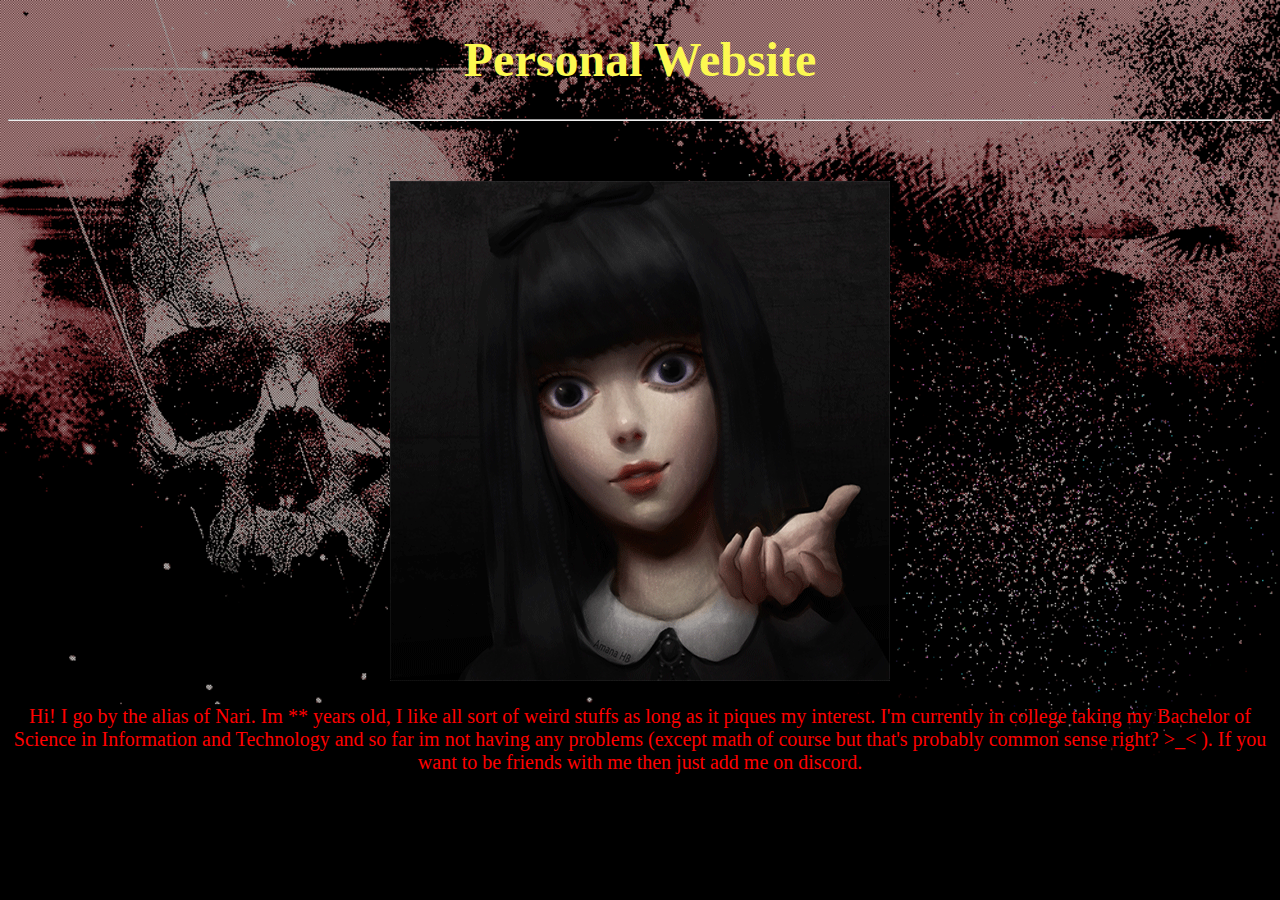
==== index.html @ 2b8f95e5 "Add files via upload" ====
<!DOCTYPE html>
<html lang="en">
  <head>
<title>Hello!</title>
<link rel="stylesheet" href="styles.css">
  </head>
  <body background="Pictures/skullbg.gif">

<h1>Personal Website</h1>
<hr>
<br><br>
<p><img src="Pictures\creepypic.gif" alt="iwannadie"></p>
<p style="font-size:20px;">
Hi! I go by the alias of Nari. Im ** years old, I like all sort of weird stuffs as long as it piques my interest.
I'm currently in college taking my Bachelor of Science in Information and Technology and so far im not having any problems
(except math of course but that's probably common sense right? >_< ). If you want to be friends with me then just add me
on discord.
</p>






  </body>
</html>
---- styles.css ----
h1{
  font-family:Impact;
  font-size: 300%;
  text-align: center;
  color: #FCF951FF;
}
body{
  background-repeat: no-repeat;
  background-size: cover;
}
p{
  color: red;
  text-align: center;
}
a:link{
  color: green;
  background-color: transparent;
  text-decoration: none;
}
a:visited{
  color: red;
  background-color: transparent;
  text-decoration: none;
}
a:active{
  color: yellow;
  background-color: transparent;
  text-decoration: underline;
}
a:hover{
  color: orange;
  background-color: transparent;
  text-decoration: none;
}
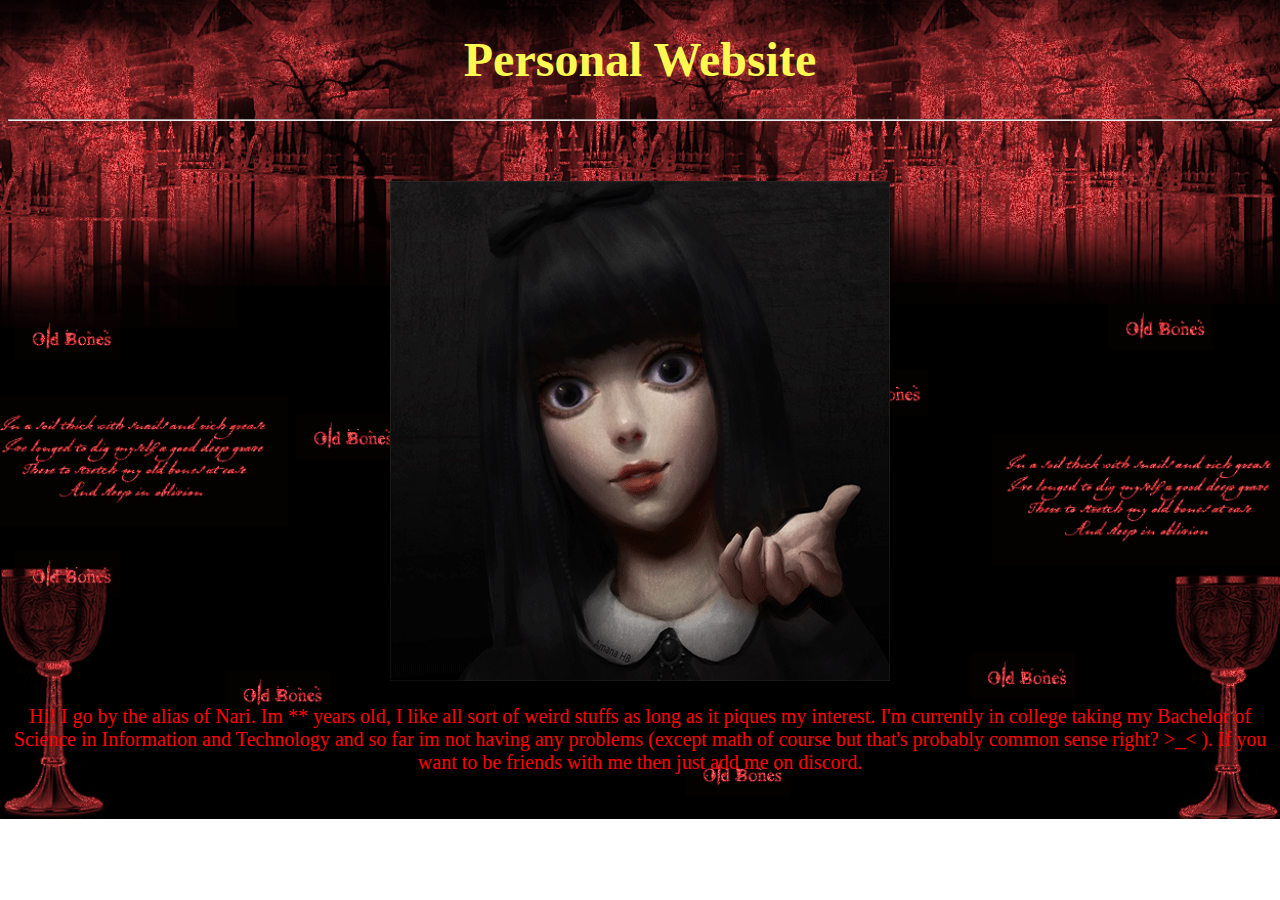
==== commit 4d62fcc8: "Update index.html" ====
--- a/index.html
+++ b/index.html
@@ -4,7 +4,7 @@
 <title>Hello!</title>
 <link rel="stylesheet" href="styles.css">
   </head>
-  <body background="Pictures/skullbg.gif">
+  <body background="Pictures/skullred.gif">
 
 <h1>Personal Website</h1>
 <hr>
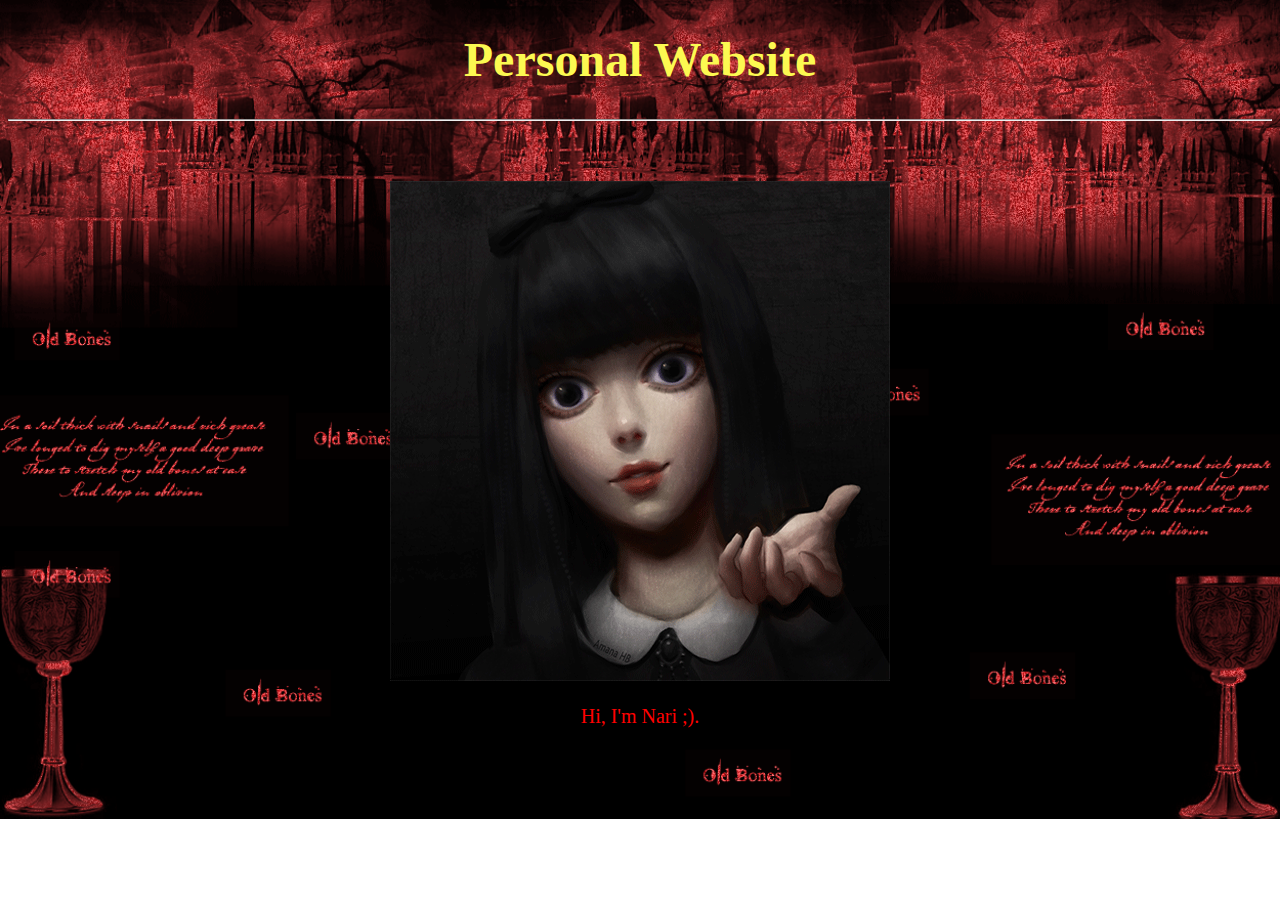
==== commit 12633ef8: "Update index.html" ====
--- a/index.html
+++ b/index.html
@@ -11,10 +11,7 @@
 <br><br>
 <p><img src="Pictures\creepypic.gif" alt="iwannadie"></p>
 <p style="font-size:20px;">
-Hi! I go by the alias of Nari. Im ** years old, I like all sort of weird stuffs as long as it piques my interest.
-I'm currently in college taking my Bachelor of Science in Information and Technology and so far im not having any problems
-(except math of course but that's probably common sense right? >_< ). If you want to be friends with me then just add me
-on discord.
+Hi, I'm Nari ;).
 </p>
 
 
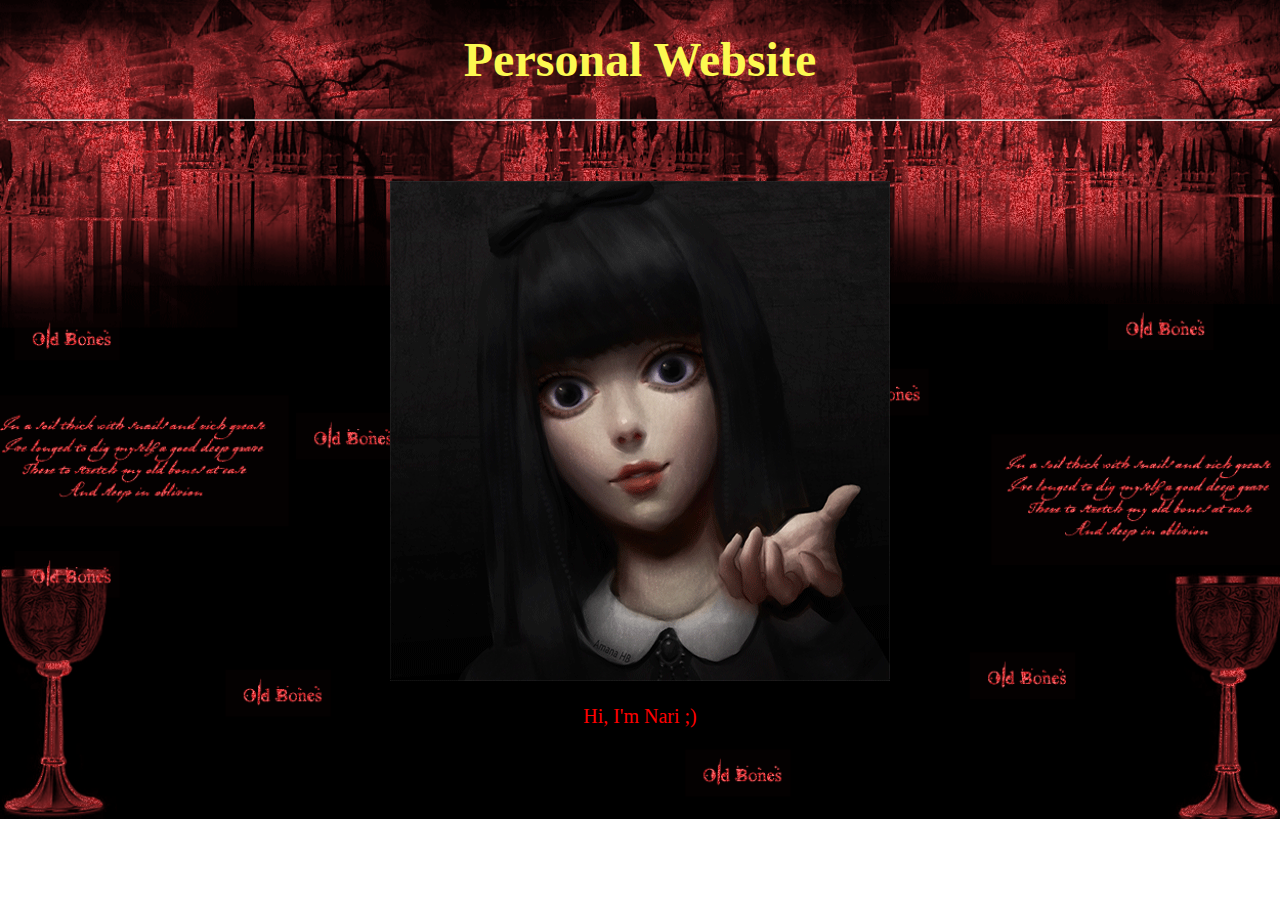
==== commit f7668bdb: "Update index.html" ====
--- a/index.html
+++ b/index.html
@@ -11,7 +11,7 @@
 <br><br>
 <p><img src="Pictures\creepypic.gif" alt="iwannadie"></p>
 <p style="font-size:20px;">
-Hi, I'm Nari ;).
+Hi, I'm Nari ;)
 </p>
 
 
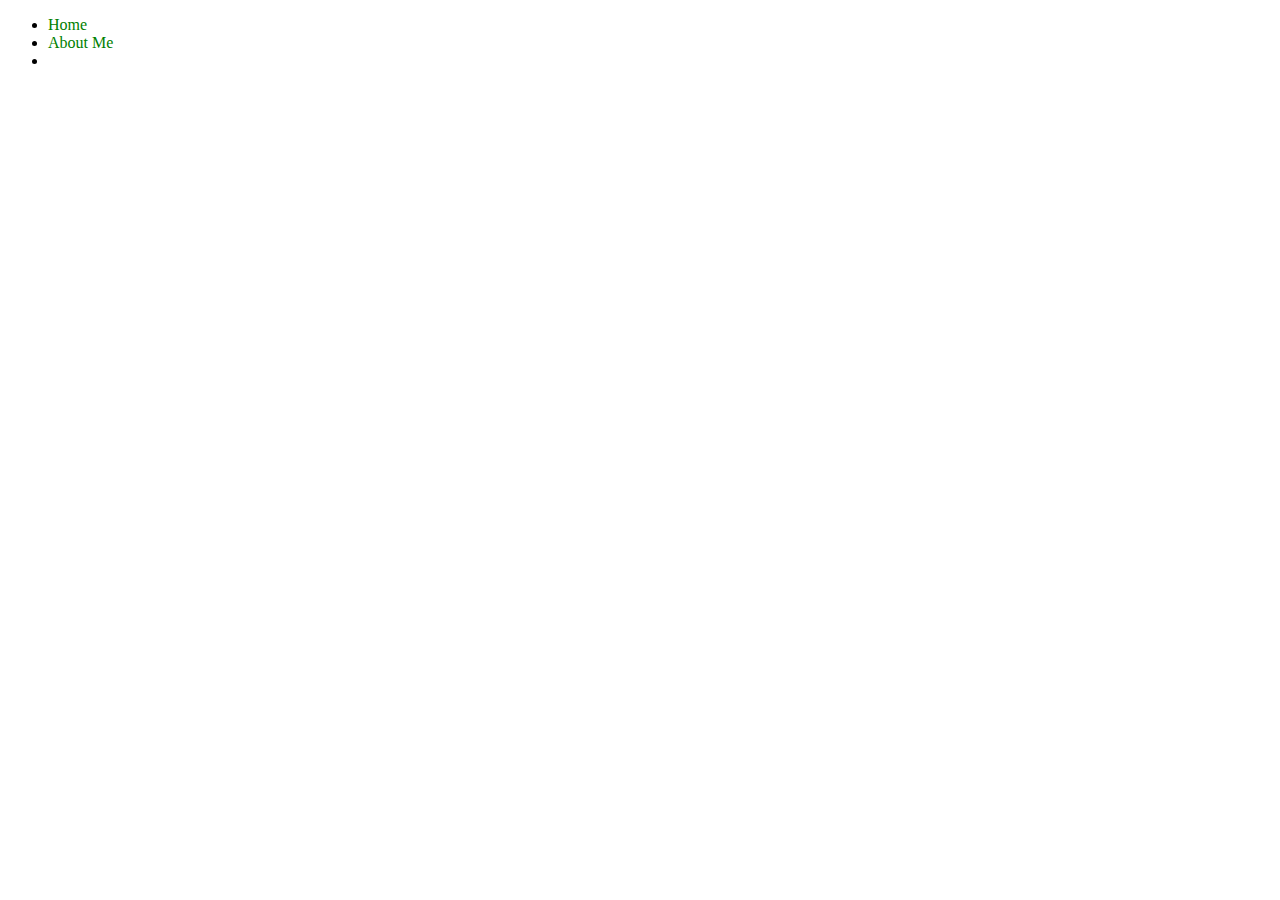
==== commit a6d3e8e2: "Update index.html" ====
--- a/index.html
+++ b/index.html
@@ -1,23 +1,21 @@
 <!DOCTYPE html>
 <html lang="en">
-  <head>
-<title>Hello!</title>
-<link rel="stylesheet" href="styles.css">
-  </head>
-  <body background="Pictures/skullred.gif">
 
-<h1>Personal Website</h1>
-<hr>
-<br><br>
-<p><img src="Pictures\creepypic.gif" alt="iwannadie"></p>
-<p style="font-size:20px;">
-Hi, I'm Nari ;)
-</p>
+<head>
+  <meta name="keywords" content="Nari, Pathetic Worm, Shade">
+  <meta name="viewport" content="width=device-width, initial-scale=1.0">
+  <title>Nari</title>
+  <link rel="stylesheet" href="styles.css">
+</head>
+
+<body background="Pictures/4k-desktop-wallpaper.-1920×1200.jpg">
+<ul>
+  <li><a href="index.html" target="_self">Home</a></li>
+  <li><a href="aboutme.html" target="_self">About Me</a><li>
+</ul>
 
 
 
+</body>
 
-
-
-  </body>
 </html>
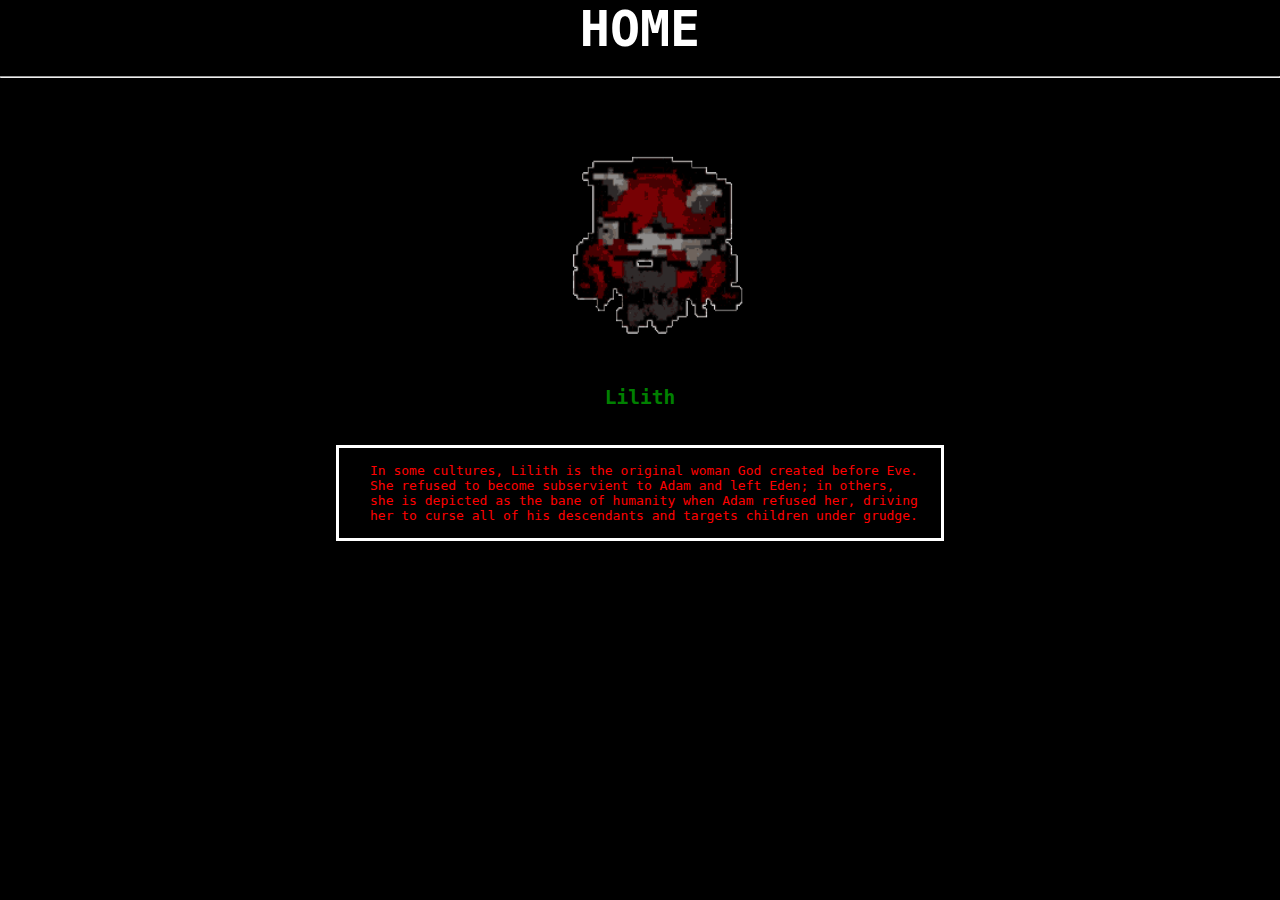
==== commit 7859bc51: "Add files via upload" ====
--- a/index.html
+++ b/index.html
@@ -1,21 +1,33 @@
-<!DOCTYPE html>
-<html lang="en">
-
-<head>
-  <meta name="keywords" content="Nari, Pathetic Worm, Shade">
-  <meta name="viewport" content="width=device-width, initial-scale=1.0">
-  <title>Nari</title>
-  <link rel="stylesheet" href="styles.css">
-</head>
-
-<body background="Pictures/4k-desktop-wallpaper.-1920×1200.jpg">
-<ul>
-  <li><a href="index.html" target="_self">Home</a></li>
-  <li><a href="aboutme.html" target="_self">About Me</a><li>
-</ul>
-
-
-
-</body>
-
-</html>
+<!DOCTYPE html>
+<html lang="en" dir="ltr">
+  <head>
+    <meta charset="utf-8">
+    <meta name="viewport" content="width=device-width, initial-scale=1.0">
+    <link rel="stylesheet" href="styles.css">
+    <title>Welcome</title>
+  </head>
+
+  <body>
+    <h1 class="mainHead center">HOME</h1>
+    <br>
+    <hr>
+    <br><br>
+    <p class="center"><img class="lilith" src="images\lilith.gif" alt="lilith tboi"></p>
+    <br>
+    <h2 id="alias">Lilith</h2>
+    <br><br>
+
+    <div class="center container">
+    <pre class="info">
+
+    In some cultures, Lilith is the original woman God created before Eve.
+    She refused to become subservient to Adam and left Eden; in others,
+    she is depicted as the bane of humanity when Adam refused her, driving
+    her to curse all of his descendants and targets children under grudge.   
+    </pre>
+  </div>
+
+
+
+  </body>
+</html>
--- a/styles.css
+++ b/styles.css
@@ -1,34 +1,37 @@
-h1{
-  font-family:Impact;
-  font-size: 300%;
+* {
+  margin: 0;
+  padding: 0;
+}
+body {
+  background-color: #000000FF;
+}
+#alias {
+  font-family: monospace;
   text-align: center;
-  color: #FCF951FF;
+  color: green;
 }
-body{
-  background-repeat: no-repeat;
-  background-size: cover;
+.mainHead {
+  color: #FFFFFFFF;
+  font-family: monospace;
+  font-size: 50px;
 }
-p{
-  color: red;
+.lilith{
+  height: 250px;
+  width: 250px;
+}
+.center{
   text-align: center;
 }
-a:link{
+.info{
   color: green;
-  background-color: transparent;
-  text-decoration: none;
+  display: inline-block;
+  border-width: medium;
+  border-style: solid;
+  border-color: white;
+  text-align: left;
+  color: red;
+
 }
-a:visited{
-  color: red;
-  background-color: transparent;
-  text-decoration: none;
+.container{
+  display: block;
 }
-a:active{
-  color: yellow;
-  background-color: transparent;
-  text-decoration: underline;
-}
-a:hover{
-  color: orange;
-  background-color: transparent;
-  text-decoration: none;
-}
